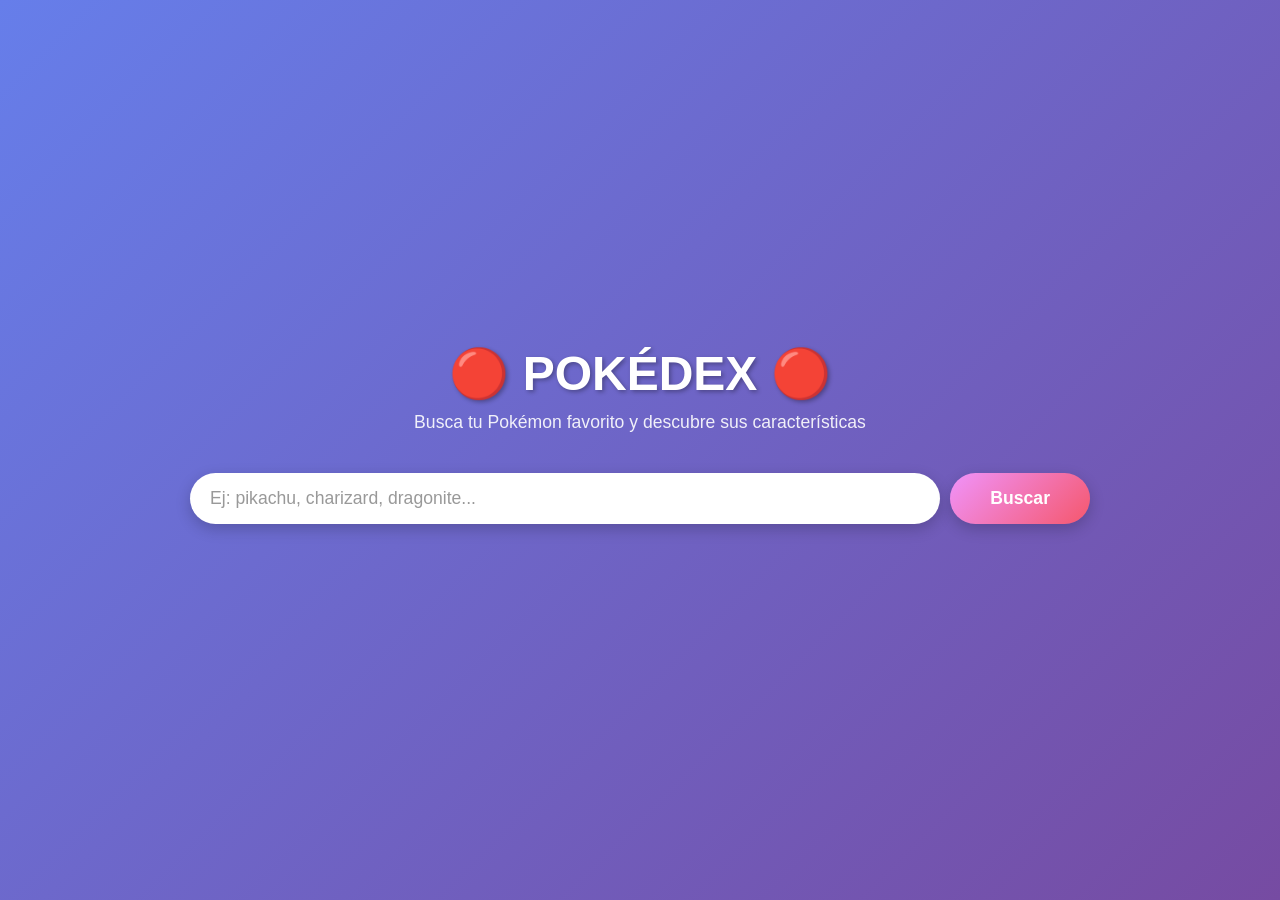
==== api-dia-3/index.html @ 61827579 "feat: Implement Pokémon search functionality with PokeAPI integration - Added `obtenerPokemonApi` fu" ====
<!DOCTYPE html>
<html lang="es">
<head>
    <meta charset="UTF-8">
    <meta name="viewport" content="width=device-width, initial-scale=1.0">
    <title>Pokédex</title>
    <style>
        * {
            margin: 0;
            padding: 0;
            box-sizing: border-box;
        }

        body {
            font-family: 'Segoe UI', Tahoma, Geneva, Verdana, sans-serif;
            background: linear-gradient(135deg, #667eea 0%, #764ba2 100%);
            min-height: 100vh;
            padding: 20px;
            display: flex;
            justify-content: center;
            align-items: center;
        }

        .container {
            width: 100%;
            max-width: 900px;
        }

        .header {
            text-align: center;
            margin-bottom: 40px;
            color: white;
        }

        .header h1 {
            font-size: 3em;
            text-shadow: 2px 2px 4px rgba(0, 0, 0, 0.3);
            margin-bottom: 10px;
        }

        .header p {
            font-size: 1.1em;
            opacity: 0.9;
        }

        .search-box {
            display: flex;
            gap: 10px;
            margin-bottom: 30px;
            flex-wrap: wrap;
            justify-content: center;
        }

        #pokemon-input {
            flex: 1;
            min-width: 250px;
            padding: 15px 20px;
            font-size: 1.1em;
            border: none;
            border-radius: 50px;
            background: white;
            box-shadow: 0 5px 15px rgba(0, 0, 0, 0.2);
            transition: transform 0.3s ease;
        }

        #pokemon-input:focus {
            outline: none;
            transform: scale(1.02);
        }

        #pokemon-input::placeholder {
            color: #999;
        }

        .search-btn {
            padding: 15px 40px;
            font-size: 1.1em;
            font-weight: bold;
            background: linear-gradient(135deg, #f093fb 0%, #f5576c 100%);
            color: white;
            border: none;
            border-radius: 50px;
            cursor: pointer;
            box-shadow: 0 5px 15px rgba(0, 0, 0, 0.2);
            transition: transform 0.2s ease;
        }

        .search-btn:hover {
            transform: translateY(-2px);
            box-shadow: 0 7px 20px rgba(0, 0, 0, 0.3);
        }

        .search-btn:active {
            transform: translateY(0);
        }

        #loading {
            display: none;
            text-align: center;
            color: white;
            margin: 20px 0;
        }

        .spinner {
            border: 4px solid rgba(255, 255, 255, 0.3);
            border-top: 4px solid white;
            border-radius: 50%;
            width: 40px;
            height: 40px;
            animation: spin 1s linear infinite;
            margin: 0 auto 10px;
        }

        @keyframes spin {
            0% { transform: rotate(0deg); }
            100% { transform: rotate(360deg); }
        }

        #pokemon-card {
            display: none;
            background: white;
            border-radius: 20px;
            box-shadow: 0 10px 40px rgba(0, 0, 0, 0.3);
            overflow: hidden;
            animation: fadeIn 0.5s ease;
        }

        @keyframes fadeIn {
            from {
                opacity: 0;
                transform: translateY(20px);
            }
            to {
                opacity: 1;
                transform: translateY(0);
            }
        }

        .pokemon-content {
            display: grid;
            grid-template-columns: 1fr 1fr;
            gap: 30px;
            padding: 40px;
        }

        @media (max-width: 768px) {
            .pokemon-content {
                grid-template-columns: 1fr;
                gap: 20px;
                padding: 20px;
            }
        }

        .pokemon-image {
            display: flex;
            justify-content: center;
            align-items: center;
            background: linear-gradient(135deg, #f093fb 0%, #f5576c 100%);
            border-radius: 15px;
            padding: 20px;
            min-height: 300px;
        }

        .pokemon-image img {
            max-width: 100%;
            height: auto;
            filter: drop-shadow(0 5px 15px rgba(0, 0, 0, 0.2));
        }

        .pokemon-info h2 {
            font-size: 2.5em;
            color: #333;
            margin-bottom: 5px;
        }

        .pokemon-id {
            color: #666;
            font-weight: bold;
            margin-bottom: 15px;
        }

        .pokemon-tipo {
            display: flex;
            gap: 10px;
            margin-bottom: 20px;
            flex-wrap: wrap;
        }

        .tipo {
            padding: 8px 15px;
            border-radius: 20px;
            color: white;
            font-weight: bold;
            font-size: 0.9em;
            text-transform: uppercase;
        }

        .tipo.normal { background: #A8A878; }
        .tipo.fire { background: #F08030; }
        .tipo.water { background: #6890F0; }
        .tipo.grass { background: #78C850; }
        .tipo.electric { background: #F8D030; color: #333; }
        .tipo.ice { background: #98D8D8; color: #333; }
        .tipo.fighting { background: #C03028; }
        .tipo.poison { background: #A040A0; }
        .tipo.ground { background: #E0C068; color: #333; }
        .tipo.flying { background: #A890F0; }
        .tipo.psychic { background: #F85888; }
        .tipo.bug { background: #A8B820; }
        .tipo.rock { background: #B8A038; }
        .tipo.ghost { background: #705898; }
        .tipo.dragon { background: #7038F8; }
        .tipo.dark { background: #705848; }
        .tipo.steel { background: #B8B8D0; color: #333; }
        .tipo.fairy { background: #EE99AC; }

        .pokemon-details {
            display: grid;
            grid-template-columns: 1fr 1fr 1fr;
            gap: 15px;
            margin-bottom: 20px;
            padding-bottom: 20px;
            border-bottom: 2px solid #eee;
        }

        .detail {
            text-align: center;
            padding: 10px;
            background: #f5f5f5;
            border-radius: 10px;
        }

        .detail-label {
            display: block;
            color: #666;
            font-size: 0.9em;
            margin-bottom: 5px;
        }

        .detail-value {
            display: block;
            color: #333;
            font-weight: bold;
            font-size: 1.1em;
        }

        .pokemon-stats {
            margin-top: 20px;
        }

        .pokemon-stats h3 {
            color: #333;
            margin-bottom: 15px;
            font-size: 1.3em;
        }

        .stat-item {
            display: grid;
            grid-template-columns: 120px 1fr 50px;
            align-items: center;
            gap: 10px;
            margin-bottom: 10px;
        }

        .stat-name {
            font-weight: bold;
            color: #555;
            font-size: 0.9em;
        }

        .stat-bar {
            background: #e0e0e0;
            border-radius: 10px;
            height: 25px;
            overflow: hidden;
        }

        .stat-value {
            height: 100%;
            background: linear-gradient(90deg, #667eea 0%, #764ba2 100%);
            border-radius: 10px;
            transition: width 0.5s ease;
        }

        .stat-number {
            text-align: right;
            font-weight: bold;
            color: #555;
            font-size: 0.9em;
        }

        .error-message {
            padding: 40px;
            text-align: center;
            background: white;
            border-radius: 20px;
            box-shadow: 0 10px 40px rgba(0, 0, 0, 0.3);
        }

        .error-message p {
            color: #666;
            font-size: 1.2em;
            margin: 10px 0;
        }

        .error-message p:first-child {
            color: #f5576c;
            font-weight: bold;
        }
    </style>
</head>
<body>
    <div class="container">
        <div class="header">
            <h1>🔴 POKÉDEX 🔴</h1>
            <p>Busca tu Pokémon favorito y descubre sus características</p>
        </div>

        <div class="search-box">
            <input 
                type="text" 
                id="pokemon-input" 
                placeholder="Ej: pikachu, charizard, dragonite..."
                autocomplete="off"
            >
            <button class="search-btn" onclick="buscarPokemon()">Buscar</button>
        </div>

        <div id="loading">
            <div class="spinner"></div>
            <p>Buscando Pokémon...</p>
        </div>

        <div id="pokemon-card"></div>
    </div>

    <script src="api.js"></script>
</body>
</html>
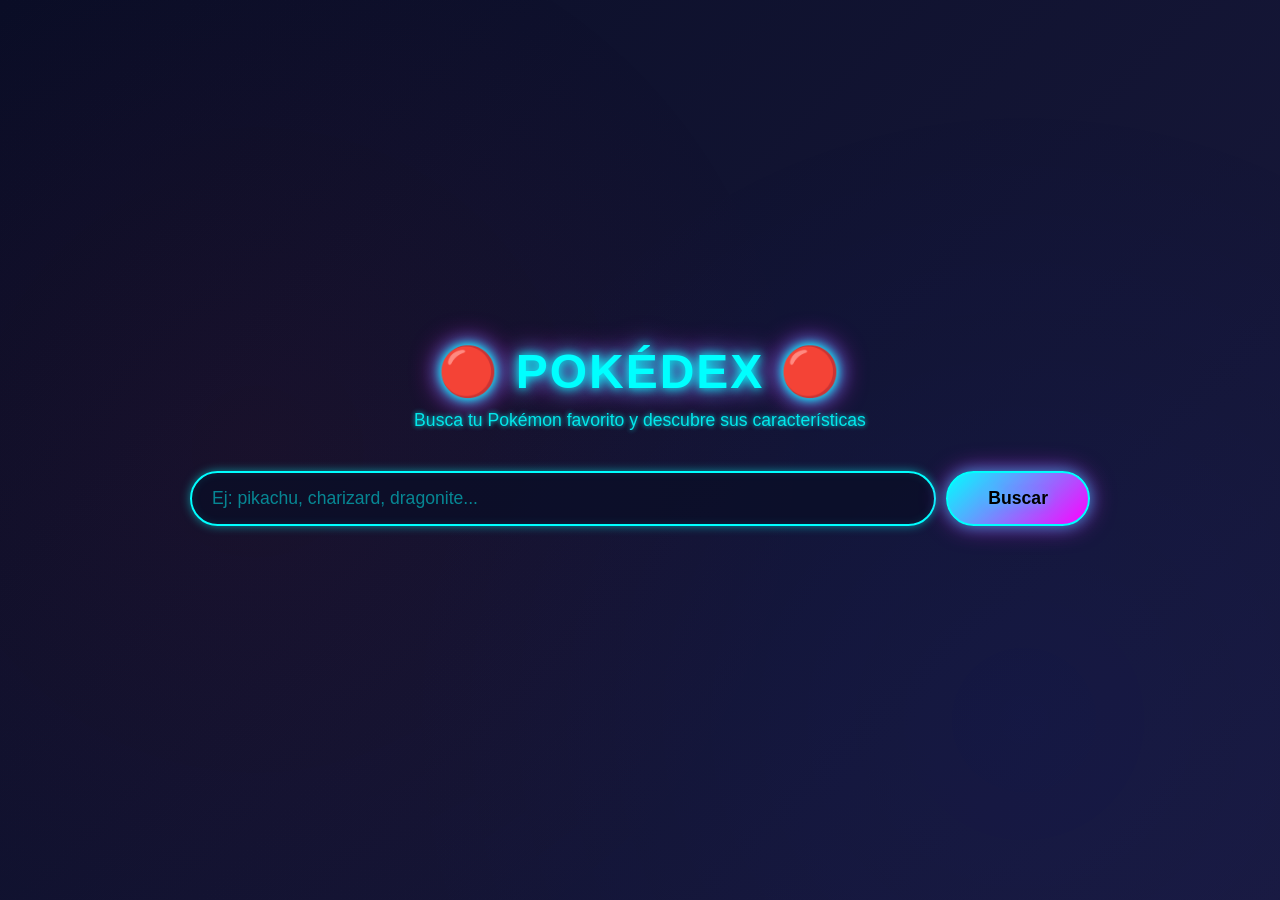
==== commit 010d2d2c: "feat: Mejorar el diseño de la interfaz con nuevos estilos y efectos visuales" ====
--- a/api-dia-3/index.html
+++ b/api-dia-3/index.html
@@ -13,12 +13,31 @@
 
         body {
             font-family: 'Segoe UI', Tahoma, Geneva, Verdana, sans-serif;
-            background: linear-gradient(135deg, #667eea 0%, #764ba2 100%);
+            background: linear-gradient(135deg, #0a0e27 0%, #1a1a3e 100%);
             min-height: 100vh;
             padding: 20px;
             display: flex;
             justify-content: center;
             align-items: center;
+            position: relative;
+        }
+
+        body::before {
+            content: '';
+            position: fixed;
+            top: 0;
+            left: 0;
+            right: 0;
+            bottom: 0;
+            background: radial-gradient(circle at 20% 50%, rgba(209, 5, 5, 0.05) 0%, transparent 50%),
+                        radial-gradient(circle at 80% 80%, rgba(0, 47, 255, 0.05) 0%, transparent 50%);
+            pointer-events: none;
+            z-index: 0;
+        }
+
+        .container {
+            position: relative;
+            z-index: 1;
         }
 
         .container {
@@ -34,13 +53,27 @@
 
         .header h1 {
             font-size: 3em;
-            text-shadow: 2px 2px 4px rgba(0, 0, 0, 0.3);
+            text-shadow: 0 0 10px #00ffff, 0 0 20px #00ffff, 0 0 30px #ff00ff;
             margin-bottom: 10px;
+            color: #00ffff;
+            letter-spacing: 2px;
+            animation: neonGlow 2s ease-in-out infinite;
+        }
+
+        @keyframes neonGlow {
+            0%, 100% {
+                text-shadow: 0 0 10px #00ffff, 0 0 20px #00ffff, 0 0 30px #ff00ff;
+            }
+            50% {
+                text-shadow: 0 0 20px #00ffff, 0 0 30px #00ffff, 0 0 40px #ff00ff, 0 0 50px #ff00ff;
+            }
         }
 
         .header p {
             font-size: 1.1em;
             opacity: 0.9;
+            color: #00ffff;
+            text-shadow: 0 0 5px #00ffff;
         }
 
         .search-box {
@@ -56,38 +89,44 @@
             min-width: 250px;
             padding: 15px 20px;
             font-size: 1.1em;
-            border: none;
+            border: 2px solid #00ffff;
             border-radius: 50px;
-            background: white;
-            box-shadow: 0 5px 15px rgba(0, 0, 0, 0.2);
-            transition: transform 0.3s ease;
+            background: rgba(10, 14, 39, 0.8);
+            color: #00ffff;
+            box-shadow: 0 0 10px rgba(0, 255, 255, 0.5), inset 0 0 10px rgba(0, 255, 255, 0.1);
+            transition: all 0.3s ease;
         }
 
         #pokemon-input:focus {
             outline: none;
+            border-color: #ff00ff;
+            box-shadow: 0 0 20px rgba(0, 255, 255, 0.8), 0 0 30px rgba(255, 0, 255, 0.6), inset 0 0 10px rgba(0, 255, 255, 0.2);
             transform: scale(1.02);
         }
 
         #pokemon-input::placeholder {
-            color: #999;
+            color: #00ffff;
+            opacity: 0.5;
         }
 
         .search-btn {
             padding: 15px 40px;
             font-size: 1.1em;
             font-weight: bold;
-            background: linear-gradient(135deg, #f093fb 0%, #f5576c 100%);
-            color: white;
-            border: none;
+            background: linear-gradient(135deg, #00ffff 0%, #ff00ff 100%);
+            color: #000;
+            border: 2px solid #00ffff;
             border-radius: 50px;
             cursor: pointer;
-            box-shadow: 0 5px 15px rgba(0, 0, 0, 0.2);
-            transition: transform 0.2s ease;
+            box-shadow: 0 0 15px rgba(0, 255, 255, 0.6), 0 0 25px rgba(255, 0, 255, 0.6);
+            transition: all 0.3s ease;
+            text-shadow: 0 0 10px rgba(0, 255, 255, 0.5);
         }
 
         .search-btn:hover {
             transform: translateY(-2px);
-            box-shadow: 0 7px 20px rgba(0, 0, 0, 0.3);
+            box-shadow: 0 0 25px rgba(0, 255, 255, 0.8), 0 0 35px rgba(255, 0, 255, 0.8);
+            border-color: #ff00ff;
         }
 
         .search-btn:active {
@@ -118,11 +157,27 @@
 
         #pokemon-card {
             display: none;
-            background: white;
-            border-radius: 20px;
-            box-shadow: 0 10px 40px rgba(0, 0, 0, 0.3);
+            background: linear-gradient(135deg, rgba(10, 10, 30, 0.95) 0%, rgba(20, 15, 45, 0.95) 100%);
+            border-radius: 25px;
+            box-shadow: 
+                0 0 30px rgba(30, 120, 200, 0.5),
+                0 0 60px rgba(255, 0, 100, 0.3),
+                0 0 90px rgba(30, 120, 200, 0.2);
             overflow: hidden;
             animation: fadeIn 0.5s ease;
+            border: 3px solid;
+            border-image: linear-gradient(135deg, #1E78C8 0%, #FF0064 100%) 1;
+            position: relative;
+        }
+
+        #pokemon-card::before {
+            content: '';
+            position: absolute;
+            inset: 0;
+            background: radial-gradient(circle at 20% 50%, rgba(30, 120, 200, 0.1) 0%, transparent 50%),
+                        radial-gradient(circle at 80% 50%, rgba(255, 0, 100, 0.1) 0%, transparent 50%);
+            pointer-events: none;
+            z-index: 0;
         }
 
         @keyframes fadeIn {
@@ -141,6 +196,8 @@
             grid-template-columns: 1fr 1fr;
             gap: 30px;
             padding: 40px;
+            position: relative;
+            z-index: 1;
         }
 
         @media (max-width: 768px) {
@@ -155,28 +212,82 @@
             display: flex;
             justify-content: center;
             align-items: center;
-            background: linear-gradient(135deg, #f093fb 0%, #f5576c 100%);
-            border-radius: 15px;
+            background: linear-gradient(135deg, rgba(30, 120, 200, 0.3) 0%, rgba(255, 0, 100, 0.2) 100%);
+            border-radius: 20px;
             padding: 20px;
             min-height: 300px;
+            border: 3px solid;
+            border-image: linear-gradient(135deg, #1E78C8 0%, #FF0064 100%) 1;
+            box-shadow: 
+                0 0 30px rgba(30, 120, 200, 0.5),
+                inset 0 0 30px rgba(255, 0, 100, 0.2),
+                0 0 60px rgba(255, 0, 100, 0.3);
+            position: relative;
+            overflow: hidden;
+            transition: all 0.3s ease;
+        }
+
+        .pokemon-image::before {
+            content: '';
+            position: absolute;
+            inset: -50%;
+            background: conic-gradient(from 0deg, transparent 0deg, rgba(30, 120, 200, 0.1) 90deg, transparent 360deg);
+            animation: rotate 4s linear infinite;
+        }
+
+        @keyframes rotate {
+            from { transform: rotate(0deg); }
+            to { transform: rotate(360deg); }
+        }
+
+        .pokemon-image:hover {
+            box-shadow: 
+                0 0 50px rgba(30, 120, 200, 0.8),
+                inset 0 0 40px rgba(255, 0, 100, 0.3),
+                0 0 80px rgba(255, 0, 100, 0.5);
+            transform: scale(1.02);
         }
 
         .pokemon-image img {
             max-width: 100%;
             height: auto;
-            filter: drop-shadow(0 5px 15px rgba(0, 0, 0, 0.2));
+            filter: drop-shadow(0 0 15px rgba(30, 120, 200, 0.8)) drop-shadow(0 0 25px rgba(255, 0, 100, 0.6));
+            position: relative;
+            z-index: 1;
+            transition: filter 0.3s ease;
+        }
+
+        .pokemon-image:hover img {
+            filter: drop-shadow(0 0 25px rgba(30, 120, 200, 1)) drop-shadow(0 0 35px rgba(255, 0, 100, 0.8)) brightness(1.1);
         }
 
         .pokemon-info h2 {
             font-size: 2.5em;
-            color: #333;
+            background: linear-gradient(135deg, #1E78C8 0%, #FF0064 100%);
+            -webkit-background-clip: text;
+            -webkit-text-fill-color: transparent;
+            background-clip: text;
             margin-bottom: 5px;
+            text-shadow: none;
+            letter-spacing: 2px;
+            animation: colorShift 3s ease-in-out infinite;
+        }
+
+        @keyframes colorShift {
+            0%, 100% {
+                filter: drop-shadow(0 0 10px rgba(30, 120, 200, 0.6));
+            }
+            50% {
+                filter: drop-shadow(0 0 20px rgba(255, 0, 100, 0.6));
+            }
         }
 
         .pokemon-id {
-            color: #666;
+            color: #FF0064;
             font-weight: bold;
             margin-bottom: 15px;
+            text-shadow: 0 0 10px #FF0064, 0 0 20px rgba(255, 0, 100, 0.4);
+            font-size: 1.1em;
         }
 
         .pokemon-tipo {
@@ -193,26 +304,28 @@
             font-weight: bold;
             font-size: 0.9em;
             text-transform: uppercase;
-        }
-
-        .tipo.normal { background: #A8A878; }
-        .tipo.fire { background: #F08030; }
-        .tipo.water { background: #6890F0; }
-        .tipo.grass { background: #78C850; }
-        .tipo.electric { background: #F8D030; color: #333; }
-        .tipo.ice { background: #98D8D8; color: #333; }
-        .tipo.fighting { background: #C03028; }
-        .tipo.poison { background: #A040A0; }
-        .tipo.ground { background: #E0C068; color: #333; }
-        .tipo.flying { background: #A890F0; }
-        .tipo.psychic { background: #F85888; }
-        .tipo.bug { background: #A8B820; }
-        .tipo.rock { background: #B8A038; }
-        .tipo.ghost { background: #705898; }
-        .tipo.dragon { background: #7038F8; }
-        .tipo.dark { background: #705848; }
-        .tipo.steel { background: #B8B8D0; color: #333; }
-        .tipo.fairy { background: #EE99AC; }
+            text-shadow: 0 0 5px rgba(0, 0, 0, 0.8);
+            border: 2px solid;
+        }
+
+        .tipo.normal { background: #A8A878; border-color: #d4d4a6; box-shadow: 0 0 10px rgba(168, 168, 120, 0.6); }
+        .tipo.fire { background: #F08030; border-color: #ffaa60; box-shadow: 0 0 10px rgba(240, 128, 48, 0.6); }
+        .tipo.water { background: #6890F0; border-color: #98b8ff; box-shadow: 0 0 10px rgba(104, 144, 240, 0.6); }
+        .tipo.grass { background: #78C850; border-color: #a8e880; box-shadow: 0 0 10px rgba(120, 200, 80, 0.6); }
+        .tipo.electric { background: #F8D030; color: #333; border-color: #ffff60; box-shadow: 0 0 10px rgba(248, 208, 48, 0.6); }
+        .tipo.ice { background: #98D8D8; color: #333; border-color: #c8ffff; box-shadow: 0 0 10px rgba(152, 216, 216, 0.6); }
+        .tipo.fighting { background: #C03028; border-color: #ff6060; box-shadow: 0 0 10px rgba(192, 48, 40, 0.6); }
+        .tipo.poison { background: #A040A0; border-color: #d870d0; box-shadow: 0 0 10px rgba(160, 64, 160, 0.6); }
+        .tipo.ground { background: #E0C068; color: #333; border-color: #ffff98; box-shadow: 0 0 10px rgba(224, 192, 104, 0.6); }
+        .tipo.flying { background: #A890F0; border-color: #d8b8ff; box-shadow: 0 0 10px rgba(168, 144, 240, 0.6); }
+        .tipo.psychic { background: #F85888; border-color: #ff88b8; box-shadow: 0 0 10px rgba(248, 88, 136, 0.6); }
+        .tipo.bug { background: #A8B820; border-color: #d8e850; box-shadow: 0 0 10px rgba(168, 184, 32, 0.6); }
+        .tipo.rock { background: #B8A038; border-color: #e8d068; box-shadow: 0 0 10px rgba(184, 160, 56, 0.6); }
+        .tipo.ghost { background: #705898; border-color: #a878c8; box-shadow: 0 0 10px rgba(112, 88, 152, 0.6); }
+        .tipo.dragon { background: #7038F8; border-color: #a868ff; box-shadow: 0 0 10px rgba(112, 56, 248, 0.6); }
+        .tipo.dark { background: #705848; border-color: #a08878; box-shadow: 0 0 10px rgba(112, 88, 72, 0.6); }
+        .tipo.steel { background: #B8B8D0; color: #333; border-color: #e8e8ff; box-shadow: 0 0 10px rgba(184, 184, 208, 0.6); }
+        .tipo.fairy { background: #EE99AC; border-color: #ffb8d8; box-shadow: 0 0 10px rgba(238, 153, 172, 0.6); }
 
         .pokemon-details {
             display: grid;
@@ -220,38 +333,89 @@
             gap: 15px;
             margin-bottom: 20px;
             padding-bottom: 20px;
-            border-bottom: 2px solid #eee;
+            border-bottom: 2px solid;
+            border-image: linear-gradient(90deg, #1E78C8 0%, #FF0064 100%) 1;
         }
 
         .detail {
             text-align: center;
-            padding: 10px;
-            background: #f5f5f5;
-            border-radius: 10px;
+            padding: 15px;
+            background: linear-gradient(135deg, rgba(30, 120, 200, 0.2) 0%, rgba(255, 0, 100, 0.15) 100%);
+            border-radius: 12px;
+            border: 2px solid rgba(30, 120, 200, 0.4);
+            position: relative;
+            overflow: hidden;
+            transition: all 0.3s ease;
+            cursor: pointer;
+        }
+
+        .detail::before {
+            content: '';
+            position: absolute;
+            inset: 0;
+            background: linear-gradient(45deg, transparent 30%, rgba(255, 255, 255, 0.1) 50%, transparent 70%);
+            transform: translateX(-100%);
+            transition: transform 0.5s ease;
+        }
+
+        .detail:hover {
+            box-shadow: 
+                0 0 20px rgba(30, 120, 200, 0.6),
+                inset 0 0 15px rgba(255, 0, 100, 0.2);
+            border-color: rgba(255, 0, 100, 0.6);
+            transform: translateY(-3px);
+        }
+
+        .detail:hover::before {
+            transform: translateX(100%);
         }
 
         .detail-label {
             display: block;
-            color: #666;
-            font-size: 0.9em;
-            margin-bottom: 5px;
+            color: #1E78C8;
+            font-size: 0.85em;
+            margin-bottom: 8px;
+            text-shadow: 0 0 5px rgba(30, 120, 200, 0.6);
+            font-weight: 600;
+            text-transform: uppercase;
+            letter-spacing: 1px;
         }
 
         .detail-value {
             display: block;
-            color: #333;
-            font-weight: bold;
-            font-size: 1.1em;
+            color: #FF0064;
+            font-weight: bold;
+            font-size: 1.3em;
+            text-shadow: 0 0 8px #FF0064, 0 0 15px rgba(255, 0, 100, 0.5);
         }
 
         .pokemon-stats {
             margin-top: 20px;
+            padding: 20px;
+            background: linear-gradient(135deg, rgba(30, 120, 200, 0.15) 0%, rgba(255, 0, 100, 0.1) 100%);
+            border-radius: 15px;
+            border: 2px solid rgba(30, 120, 200, 0.3);
+            position: relative;
+            overflow: hidden;
+        }
+
+        .pokemon-stats::after {
+            content: '';
+            position: absolute;
+            inset: 0;
+            background: linear-gradient(90deg, transparent 0%, rgba(255, 0, 100, 0.1) 50%, transparent 100%);
+            pointer-events: none;
         }
 
         .pokemon-stats h3 {
-            color: #333;
+            color: #1E78C8;
             margin-bottom: 15px;
             font-size: 1.3em;
+            text-shadow: 0 0 10px rgba(30, 120, 200, 0.8), 0 0 20px rgba(255, 0, 100, 0.4);
+            text-transform: uppercase;
+            letter-spacing: 2px;
+            position: relative;
+            z-index: 1;
         }
 
         .stat-item {
@@ -259,53 +423,91 @@
             grid-template-columns: 120px 1fr 50px;
             align-items: center;
             gap: 10px;
-            margin-bottom: 10px;
+            margin-bottom: 12px;
+            position: relative;
+            z-index: 1;
+            padding: 10px;
+            border-radius: 8px;
+            background: rgba(30, 120, 200, 0.1);
+            transition: all 0.3s ease;
+        }
+
+        .stat-item:hover {
+            background: rgba(255, 0, 100, 0.15);
+            transform: translateX(5px);
         }
 
         .stat-name {
             font-weight: bold;
-            color: #555;
+            color: #1E78C8;
             font-size: 0.9em;
+            text-shadow: 0 0 5px rgba(30, 120, 200, 0.7);
+            text-transform: uppercase;
+            letter-spacing: 0.5px;
         }
 
         .stat-bar {
-            background: #e0e0e0;
+            background: rgba(30, 120, 200, 0.2);
             border-radius: 10px;
-            height: 25px;
+            height: 28px;
             overflow: hidden;
+            border: 1px solid rgba(30, 120, 200, 0.4);
+            position: relative;
+        }
+
+        .stat-bar::after {
+            content: '';
+            position: absolute;
+            inset: 0;
+            background: linear-gradient(90deg, transparent 0%, rgba(255, 255, 255, 0.1) 50%, transparent 100%);
+            animation: shimmerBar 2s ease-in-out infinite;
+        }
+
+        @keyframes shimmerBar {
+            0%, 100% { transform: translateX(-100%); }
+            50% { transform: translateX(100%); }
         }
 
         .stat-value {
             height: 100%;
-            background: linear-gradient(90deg, #667eea 0%, #764ba2 100%);
+            background: linear-gradient(90deg, #1E78C8 0%, #FF0064 100%);
             border-radius: 10px;
-            transition: width 0.5s ease;
+            transition: width 0.5s cubic-bezier(0.34, 1.56, 0.64, 1);
+            box-shadow: 
+                0 0 10px rgba(30, 120, 200, 0.8),
+                inset 0 0 8px rgba(255, 0, 100, 0.5),
+                0 0 20px rgba(255, 0, 100, 0.3);
+            position: relative;
         }
 
         .stat-number {
             text-align: right;
             font-weight: bold;
-            color: #555;
+            color: #FF0064;
             font-size: 0.9em;
+            text-shadow: 0 0 8px #FF0064;
         }
 
         .error-message {
             padding: 40px;
             text-align: center;
-            background: white;
+            background: rgba(20, 20, 50, 0.9);
             border-radius: 20px;
-            box-shadow: 0 10px 40px rgba(0, 0, 0, 0.3);
+            box-shadow: 0 0 20px rgba(255, 0, 0, 0.4), 0 0 40px rgba(255, 0, 0, 0.3);
+            border: 2px solid rgba(255, 0, 0, 0.5);
         }
 
         .error-message p {
-            color: #666;
+            color: #00ffff;
             font-size: 1.2em;
             margin: 10px 0;
+            text-shadow: 0 0 5px rgba(0, 255, 255, 0.5);
         }
 
         .error-message p:first-child {
-            color: #f5576c;
-            font-weight: bold;
+            color: #ff0055;
+            font-weight: bold;
+            text-shadow: 0 0 10px #ff0055;
         }
     </style>
 </head>
